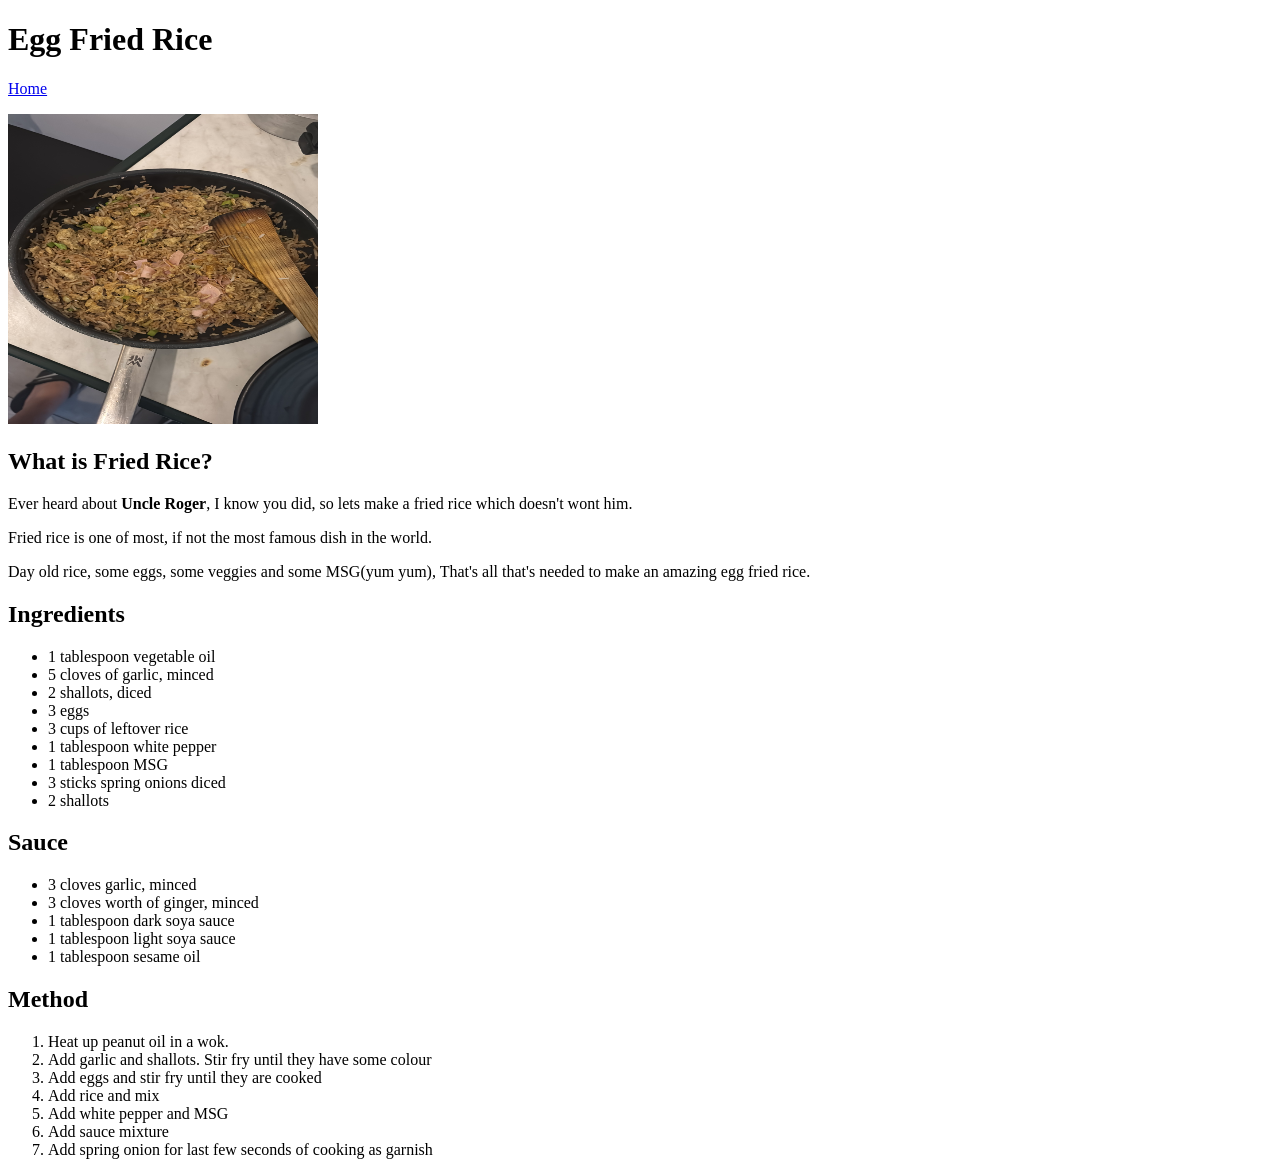
==== recipes/friedrice.html @ 509312c4 "completed the project" ====
<!doctype html>
<html lang="en">
  <head>
    <meta charset="UTF-8" />
    <meta name="viewport" content="width=device-width, initial-scale=1.0" />
    <title>Egg Fried Rice</title>
  </head>
  <body>
    <h1>Egg Fried Rice</h1>
    <p><a href="../index.html">Home</a></p>
    <img
      src="../images/friedrice.jpeg"
      alt="A photo of a delicious egg fried rice"
      height="310"
      width="310"
    />

    <h2>What is Fried Rice?</h2>
    <p>
      Ever heard about <strong>Uncle Roger</strong>, I know you did, so lets
      make a fried rice which doesn't wont him.
    </p>
    <p>Fried rice is one of most, if not the most famous dish in the world.</p>
    <p>
      Day old rice, some eggs, some veggies and some MSG(yum yum), That's all
      that's needed to make an amazing egg fried rice.
    </p>

    <h2>Ingredients</h2>
    <ul>
      <li>1 tablespoon vegetable oil</li>
      <li>5 cloves of garlic, minced</li>
      <li>2 shallots, diced</li>
      <li>3 eggs</li>
      <li>3 cups of leftover rice</li>
      <li>1 tablespoon white pepper</li>
      <li>1 tablespoon MSG</li>
      <li>3 sticks spring onions diced</li>
      <li>2 shallots</li>
    </ul>

    <h2>Sauce</h2>
    <ul>
      <li>3 cloves garlic, minced</li>
      <li>3 cloves worth of ginger, minced</li>
      <li>1 tablespoon dark soya sauce</li>
      <li>1 tablespoon light soya sauce</li>
      <li>1 tablespoon sesame oil</li>
    </ul>

    <h2>Method</h2>
    <ol>
      <li>Heat up peanut oil in a wok.</li>
      <li>Add garlic and shallots. Stir fry until they have some colour</li>
      <li>Add eggs and stir fry until they are cooked</li>
      <li>Add rice and mix</li>
      <li>Add white pepper and MSG</li>
      <li>Add sauce mixture</li>
      <li>Add spring onion for last few seconds of cooking as garnish</li>
    </ol>
  </body>
</html>
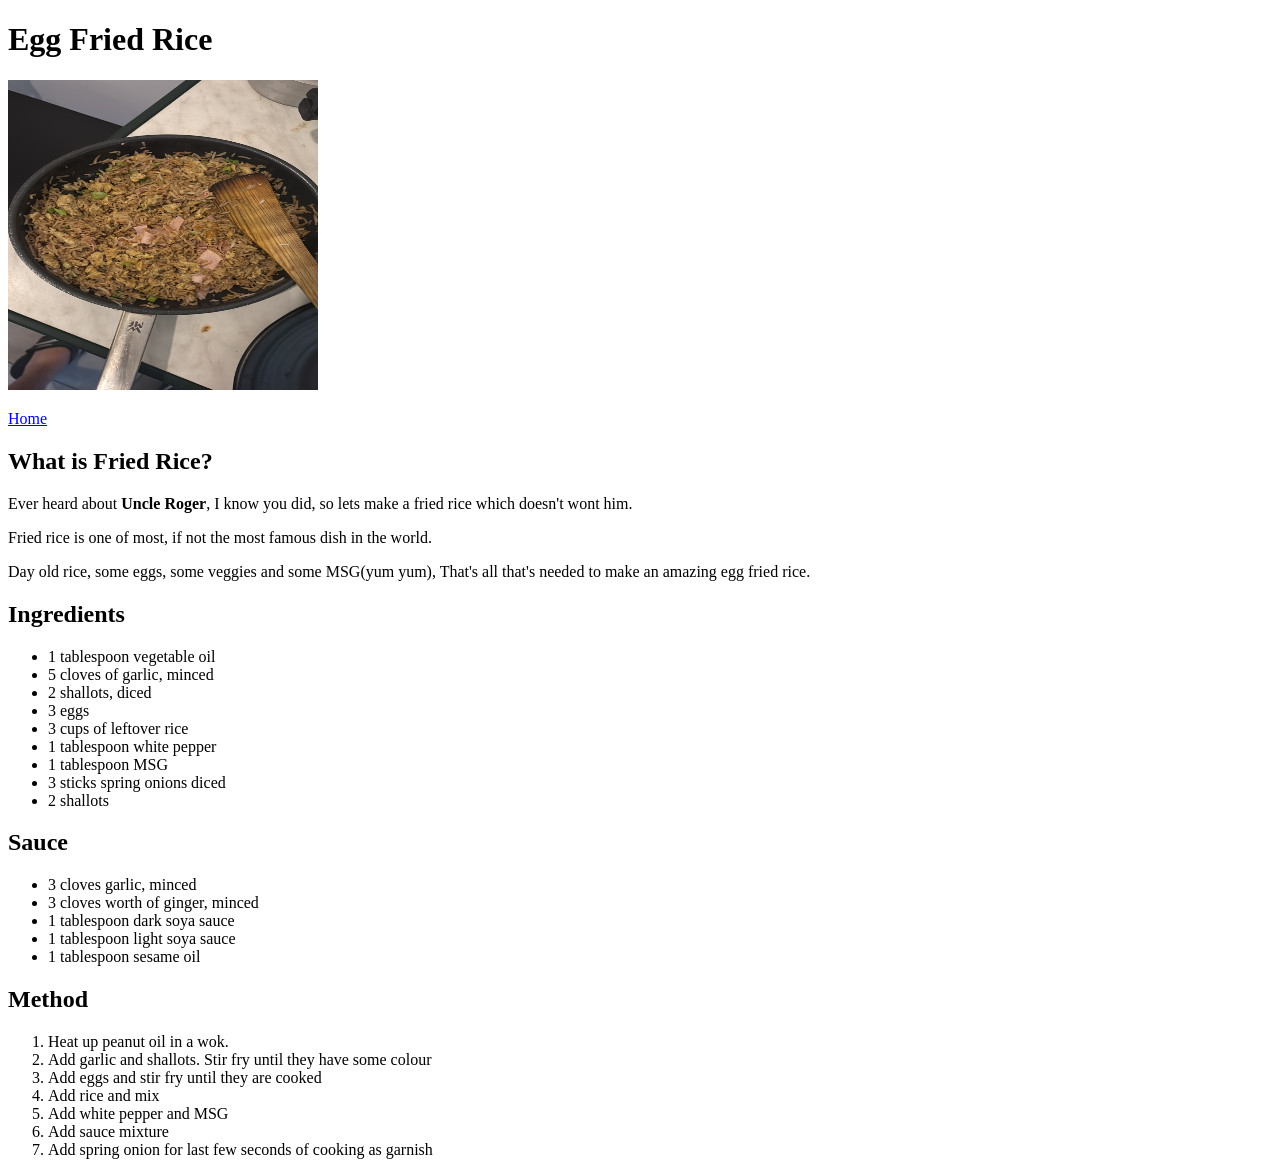
==== commit be311112: "placed home below the image in xacuti and fried rice" ====
--- a/recipes/friedrice.html
+++ b/recipes/friedrice.html
@@ -7,13 +7,13 @@
   </head>
   <body>
     <h1>Egg Fried Rice</h1>
-    <p><a href="../index.html">Home</a></p>
     <img
       src="../images/friedrice.jpeg"
       alt="A photo of a delicious egg fried rice"
       height="310"
       width="310"
     />
+    <p><a href="../index.html">Home</a></p>
 
     <h2>What is Fried Rice?</h2>
     <p>
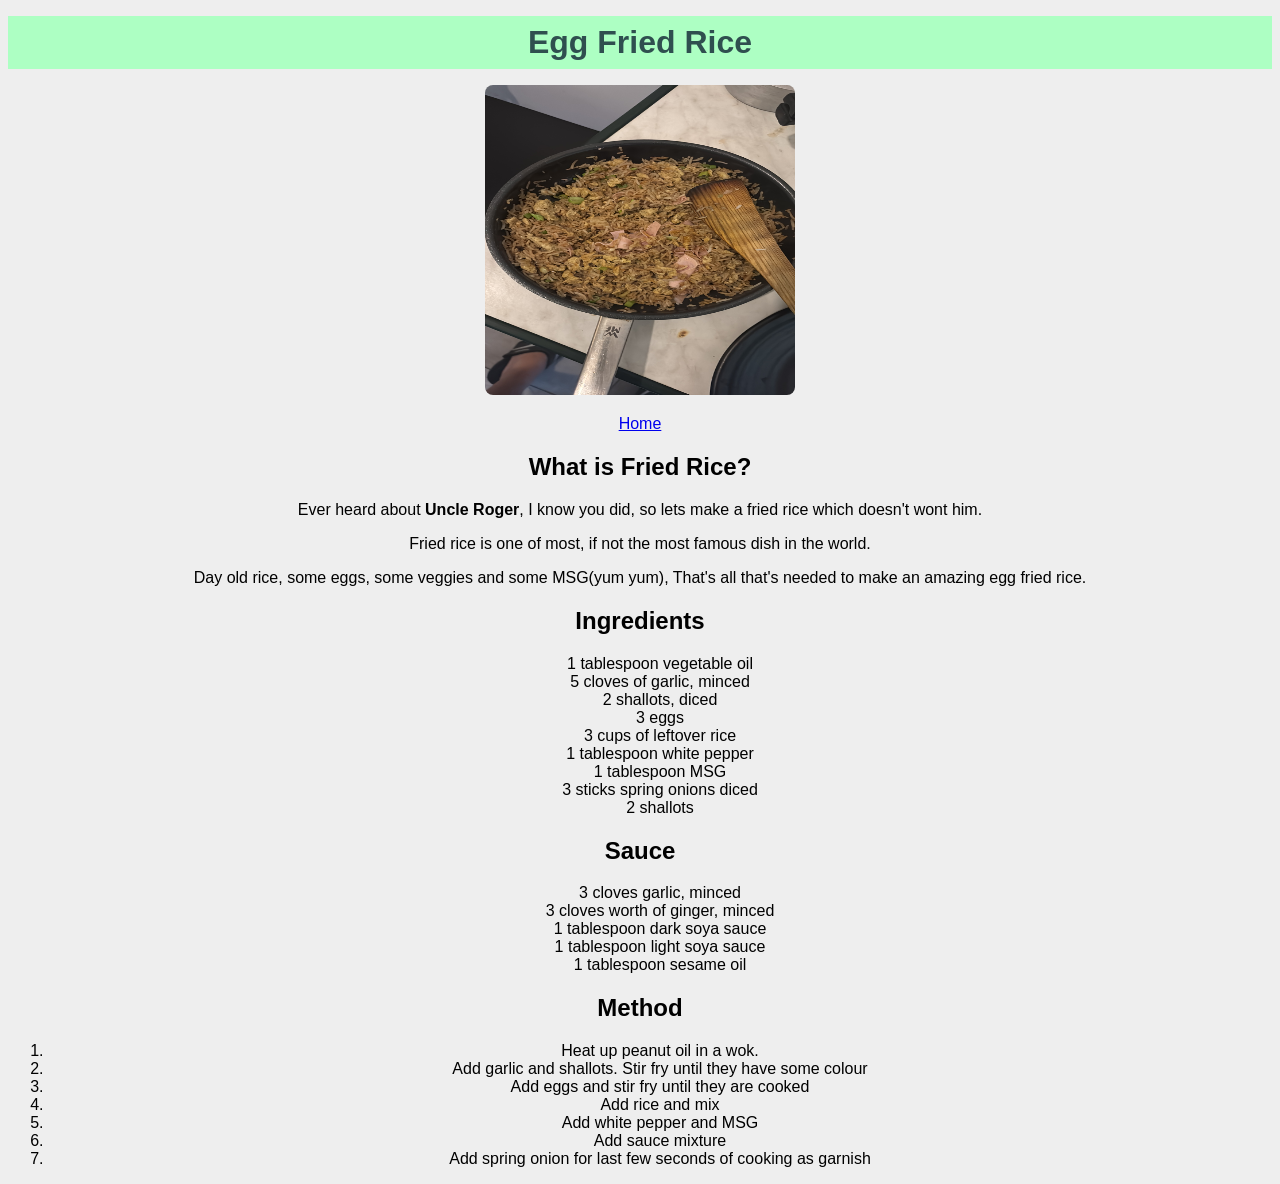
==== commit 274d183a: "styled and centered" ====
--- a/recipes/friedrice.html
+++ b/recipes/friedrice.html
@@ -3,6 +3,7 @@
   <head>
     <meta charset="UTF-8" />
     <meta name="viewport" content="width=device-width, initial-scale=1.0" />
+    <link rel="stylesheet" href="styles.css">
     <title>Egg Fried Rice</title>
   </head>
   <body>
@@ -13,7 +14,7 @@
       height="310"
       width="310"
     />
-    <p><a href="../index.html">Home</a></p>
+    <div class ="homepage"><p><a href="../index.html">Home</a></p></div>
 
     <h2>What is Fried Rice?</h2>
     <p>
--- a/recipes/styles.css
+++ b/recipes/styles.css
@@ -0,0 +1,27 @@
+body{
+    background: #eee;
+    font-family: sans-serif;
+    text-align: center;
+}
+
+
+h1{
+    text-align: center;
+    background: #adffc3;
+    margin: 16px auto;
+    padding: 8px;
+    color: darkslategray;
+}
+
+img{
+    border-radius: 8px;/*to round the border of images*/
+}
+
+.homepage{
+    display: block;
+    text-align: center;
+}
+
+ul li{
+    display: block;
+}
